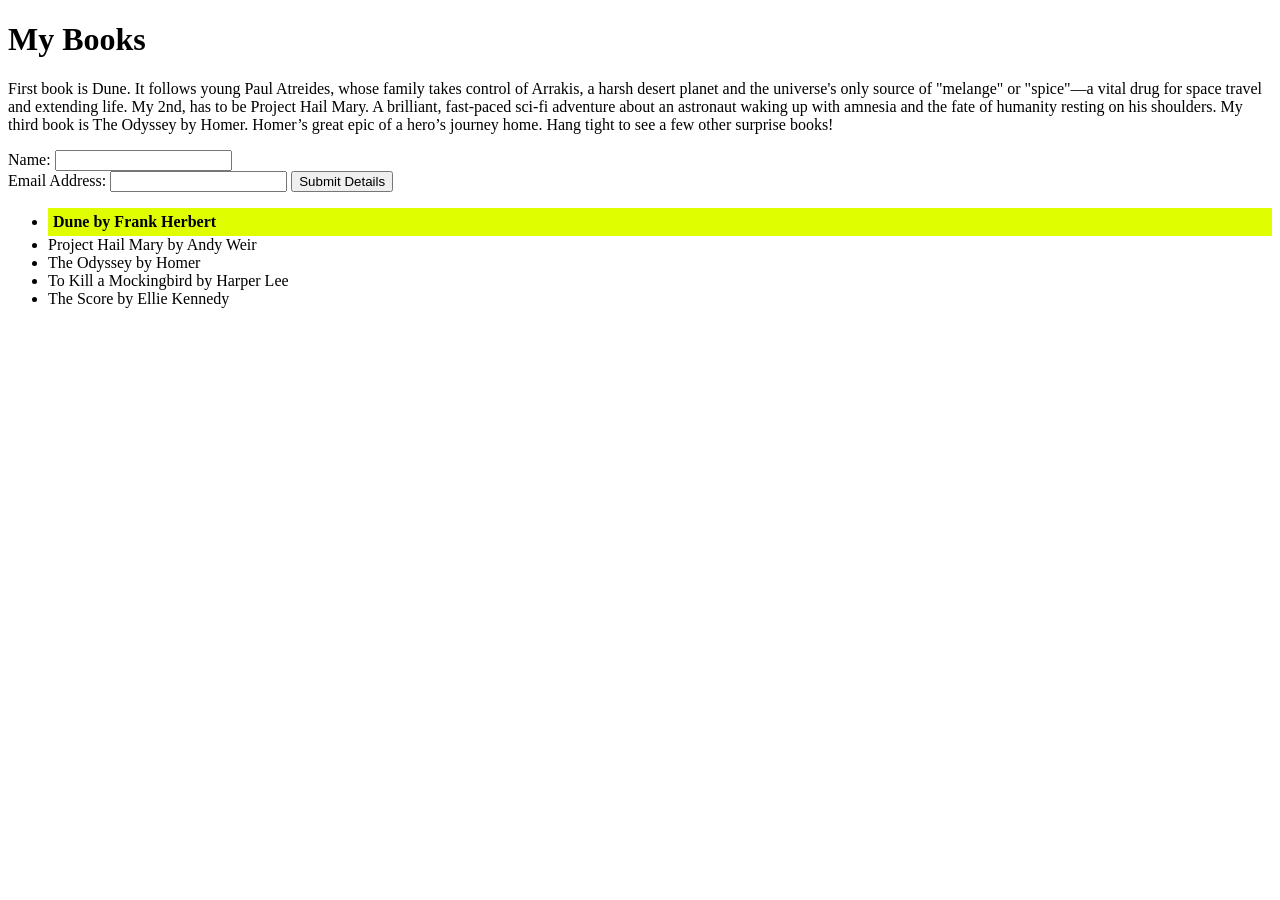
==== browserDashboard/index.html @ 6afc9068 "Update index.html" ====
<!-- Zach Willis July 19, 2026 --> 

<!DOCTYPE html>
<html lang="en-us">
  <head>
    <meta charset="UTF-8">
    <meta name="viewport"  content="width=device-width, initial-scale=1.0">
    <title>Book Explorer</title>
    <script src="dashboard.js" defer></script>
  
    <style>
      .highlight {
        background-color: #DFFF00;
        font-weight: bold;
        padding: 5px;
      }
    </style>
  </head>

  
<body>
  <h1>My Books</h1>
    <p>First book is Dune. It follows young Paul Atreides, whose family takes control of Arrakis, a harsh desert 
      planet and the universe's only source of "melange" or "spice"—a vital drug for space travel and extending life. My 2nd, has to be Project Hail Mary. 
      A brilliant, fast-paced sci-fi adventure about an astronaut waking up with amnesia and the fate of humanity resting on his shoulders. My third book 
      is The Odyssey by Homer. Homer’s great epic of a hero’s journey home. Hang tight to see a few other surprise books!</p>

  <form>
    <label for="name">Name:</label>
      <input type="text" name="name"><br>
    <label for="email">Email Address:</label>
      <input type="email" id="email" name="email" required>
    <!-- Submit Button -->
        <button type="submit" id="submitBtn" name="submitBtn">Submit Details</button>
</form>
  
    <ul>
      <li class="highlight">Dune by Frank Herbert</li>
      <li>Project Hail Mary by Andy Weir</li>
      <li>The Odyssey by Homer</li>
      <li>To Kill a Mockingbird by Harper Lee</li>
      <li>The Score by Ellie Kennedy</li>
    </ul>
  <footer>
  </footer>  
</body>
  
</html>
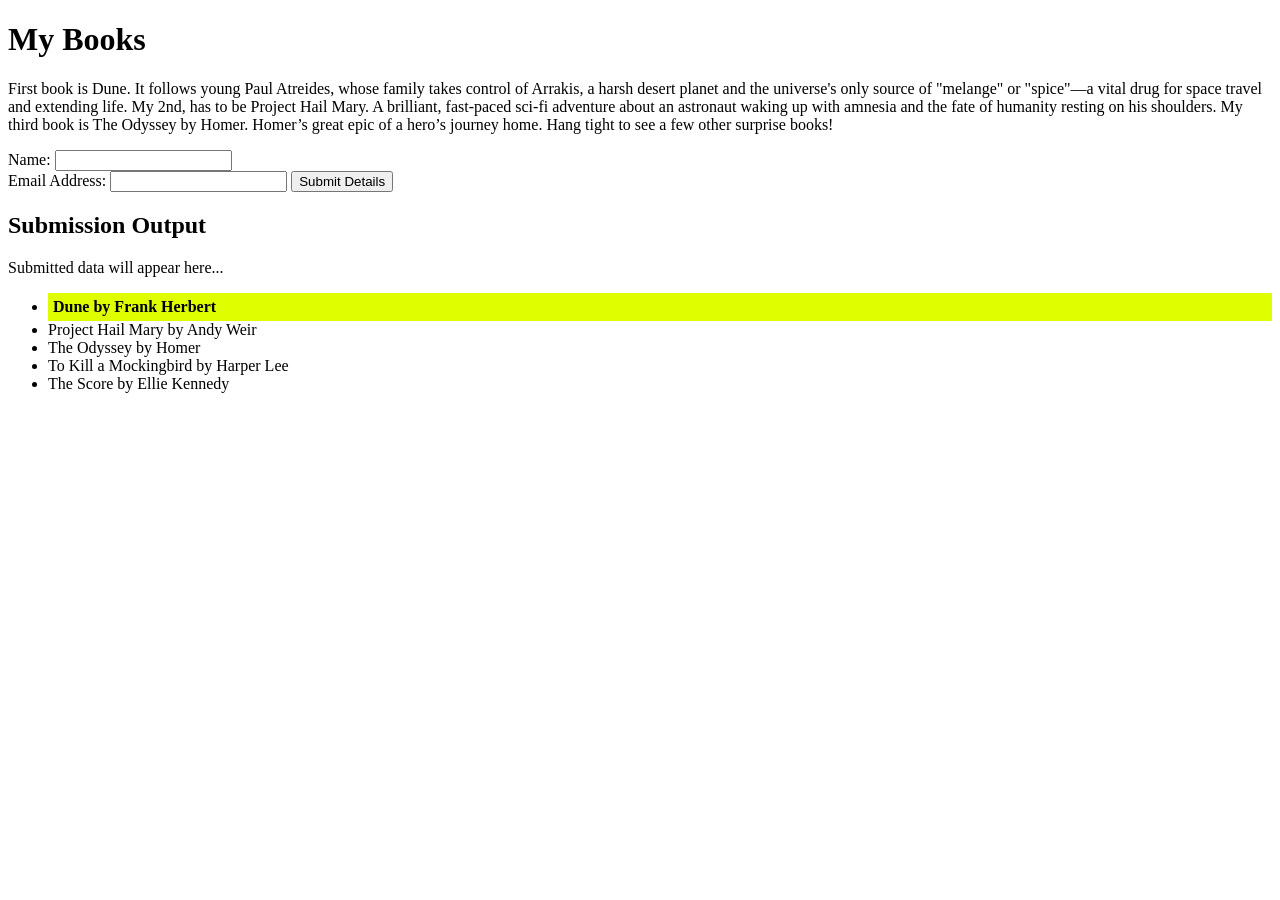
==== commit d11ca2a7: "Update index.html" ====
--- a/browserDashboard/index.html
+++ b/browserDashboard/index.html
@@ -33,6 +33,12 @@
     <!-- Submit Button -->
         <button type="submit" id="submitBtn" name="submitBtn">Submit Details</button>
 </form>
+
+  <!-- Output Display Section -->
+    <section id="outputDisplay">
+        <h2>Submission Output</h2>
+        <div id="outputContent">Submitted data will appear here...</div>
+    </section>
   
     <ul>
       <li class="highlight">Dune by Frank Herbert</li>
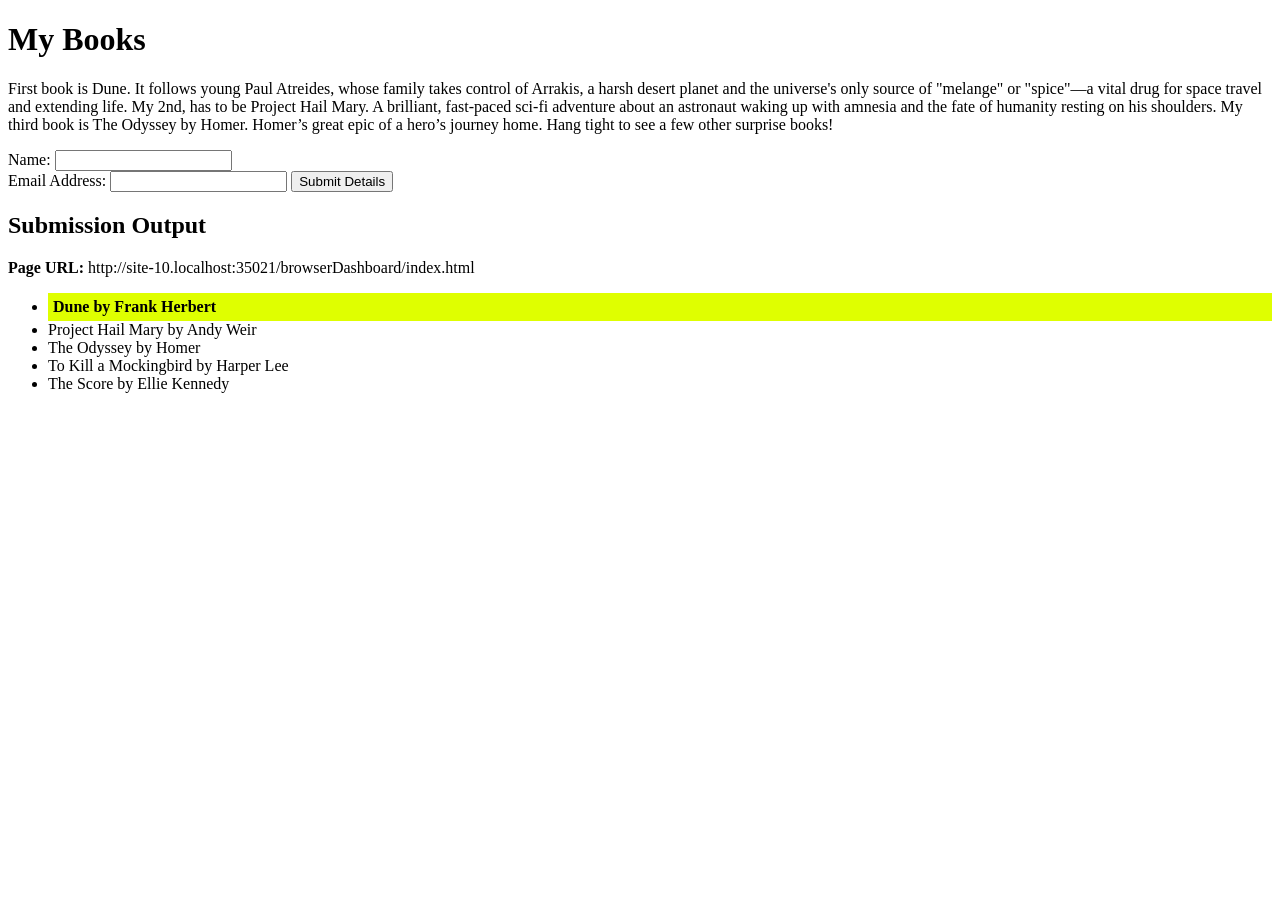
==== commit f1193944: "Update index.html" ====
--- a/browserDashboard/index.html
+++ b/browserDashboard/index.html
@@ -37,7 +37,10 @@
   <!-- Output Display Section -->
     <section id="outputDisplay">
         <h2>Submission Output</h2>
-        <div id="outputContent">Submitted data will appear here...</div>
+        <div id="outputContent">
+          <p id="windowLocation">Submitted data will appear here...</p>
+          <p id="navLanguage">Submitted data will appear ere...</p>
+        </div>
     </section>
   
     <ul>
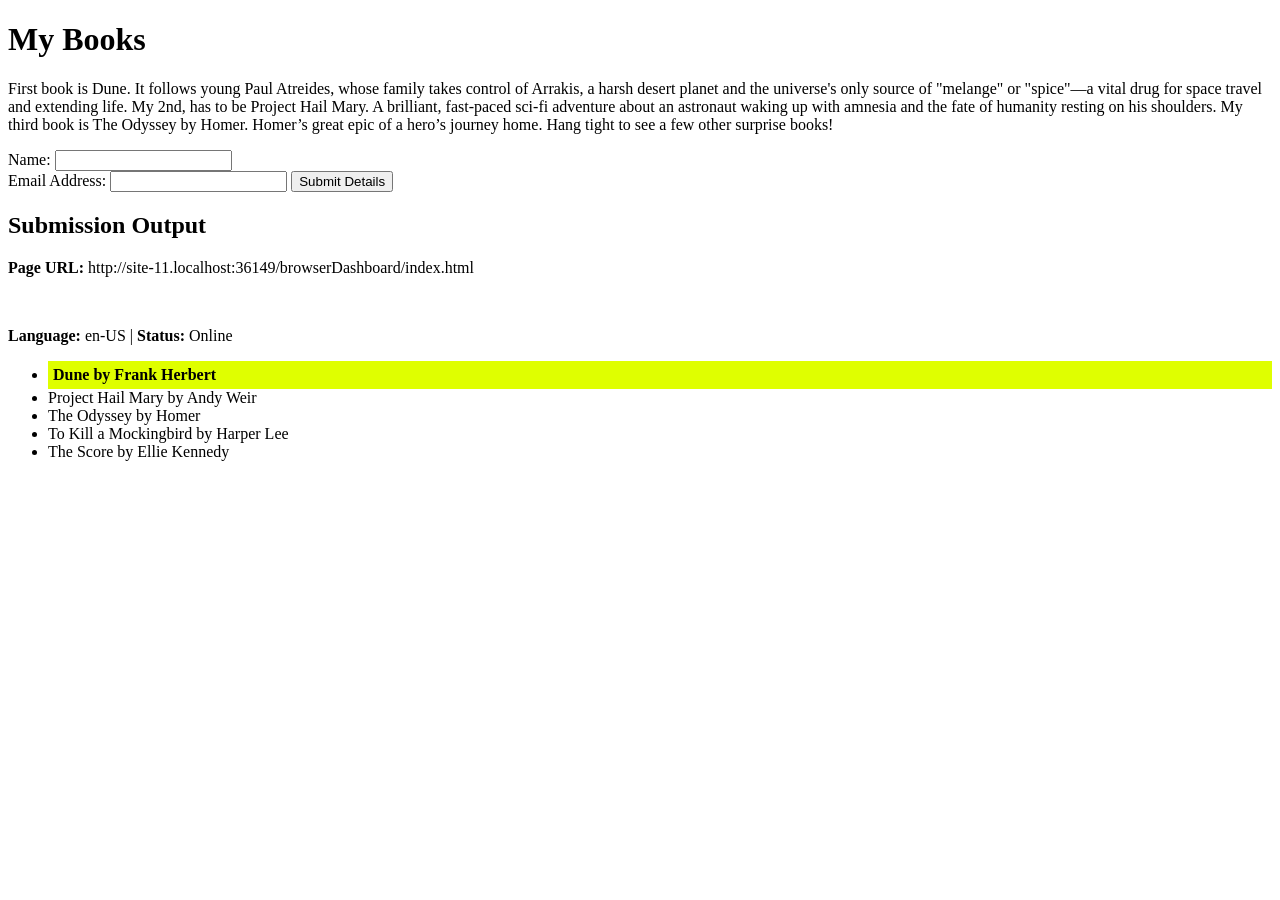
==== commit 772103c5: "Update index.html" ====
--- a/browserDashboard/index.html
+++ b/browserDashboard/index.html
@@ -38,7 +38,7 @@
     <section id="outputDisplay">
         <h2>Submission Output</h2>
         <div id="outputContent">
-          <p id="windowLocation">Submitted data will appear here...</p>
+          <p id="windowLocation">Submitted data will appear here...</p><br>
           <p id="navLanguage">Submitted data will appear ere...</p>
         </div>
     </section>
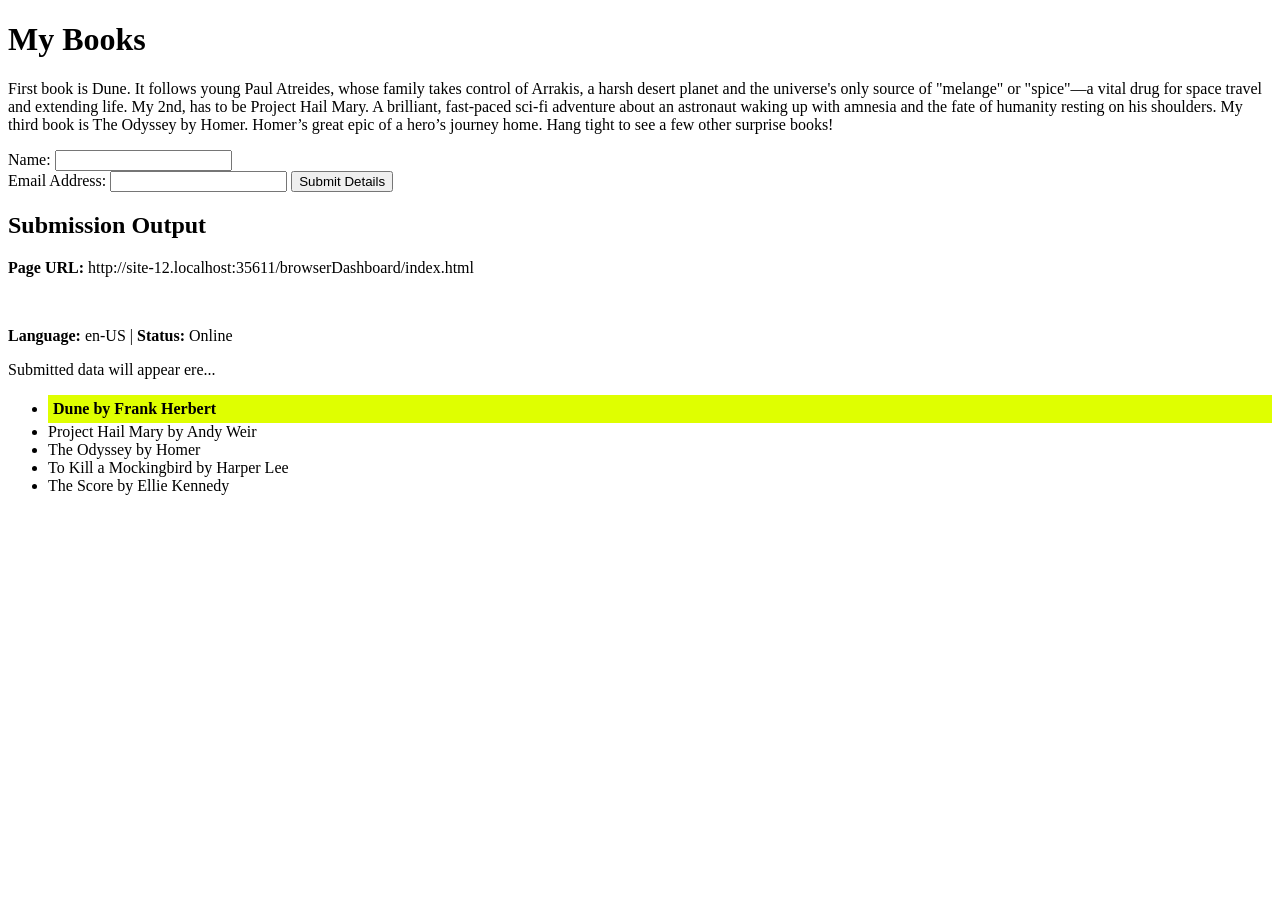
==== commit 94b65192: "Update index.html" ====
--- a/browserDashboard/index.html
+++ b/browserDashboard/index.html
@@ -40,6 +40,7 @@
         <div id="outputContent">
           <p id="windowLocation">Submitted data will appear here...</p><br>
           <p id="navLanguage">Submitted data will appear ere...</p>
+          <p id="widthHeight">Submitted data will appear ere...</p>
         </div>
     </section>
   
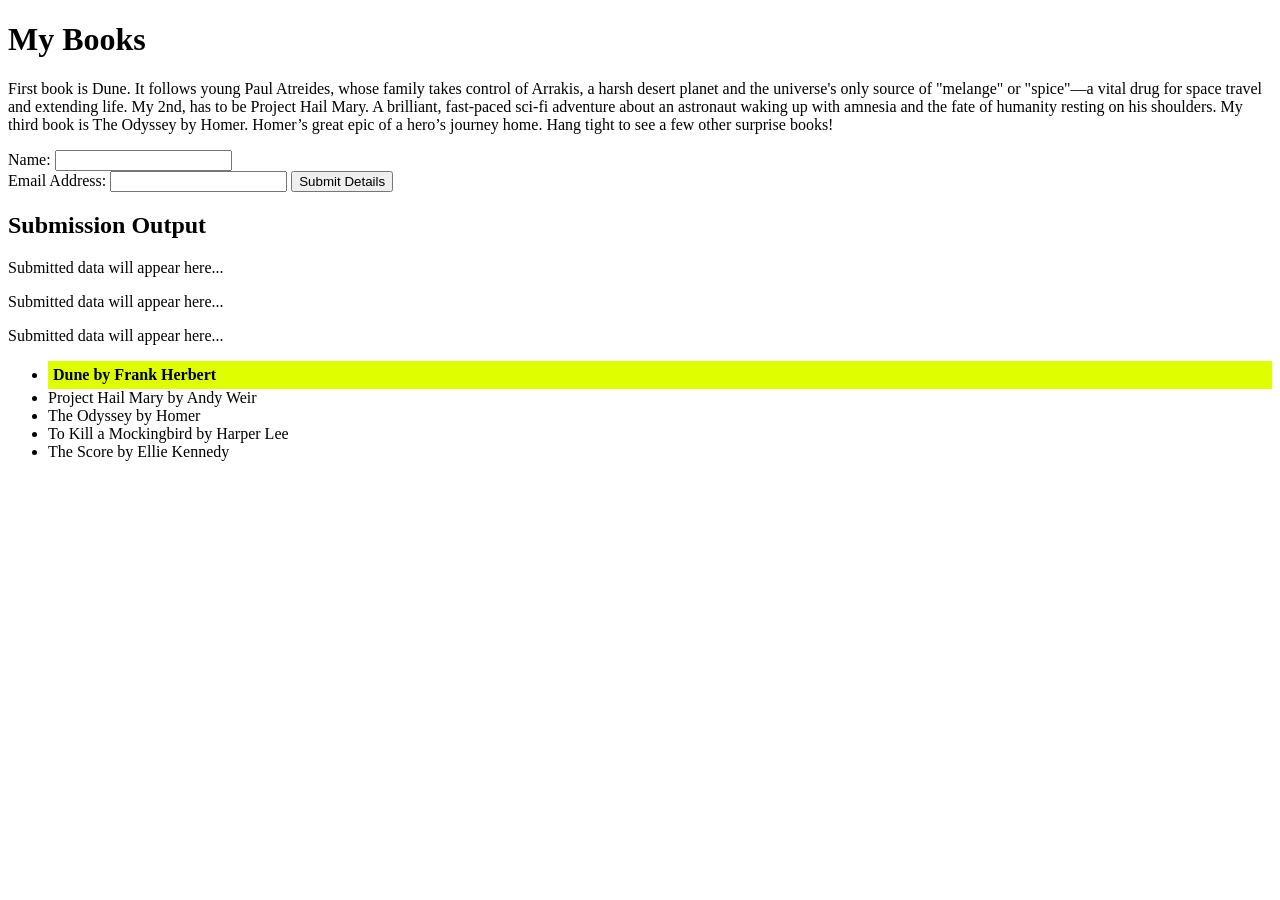
==== commit 5fe8fa1c: "Update index.html" ====
--- a/browserDashboard/index.html
+++ b/browserDashboard/index.html
@@ -38,9 +38,9 @@
     <section id="outputDisplay">
         <h2>Submission Output</h2>
         <div id="outputContent">
-          <p id="windowLocation">Submitted data will appear here...</p><br>
-          <p id="navLanguage">Submitted data will appear ere...</p>
-          <p id="widthHeight">Submitted data will appear ere...</p>
+          <p id="windowLocation">Submitted data will appear here...</p>
+          <p id="navLanguage">Submitted data will appear here...</p>
+          <p id="widthHeight">Submitted data will appear here...</p>
         </div>
     </section>
   
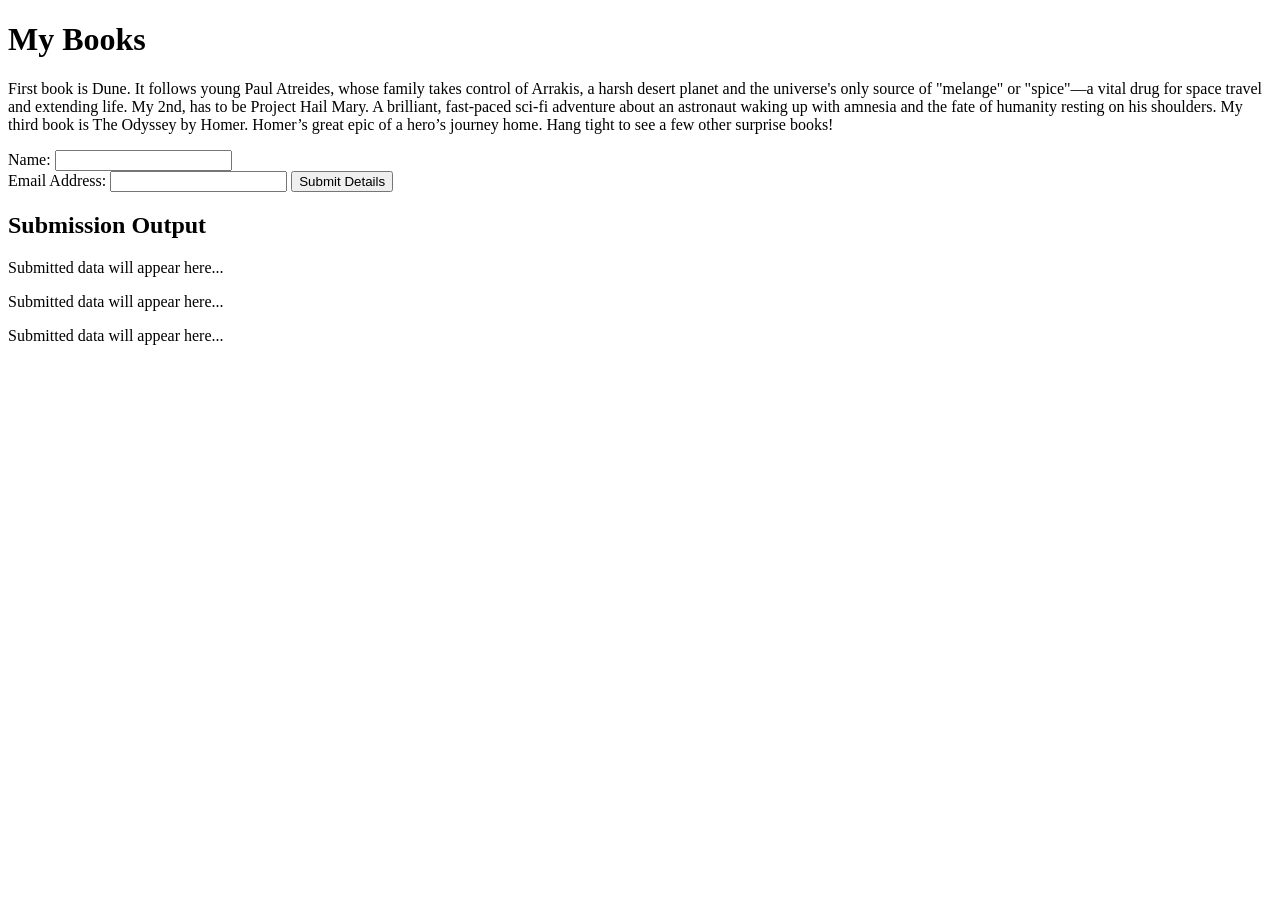
==== commit ad56d8fb: "Update index.html" ====
--- a/browserDashboard/index.html
+++ b/browserDashboard/index.html
@@ -43,14 +43,7 @@
           <p id="widthHeight">Submitted data will appear here...</p>
         </div>
     </section>
-  
-    <ul>
-      <li class="highlight">Dune by Frank Herbert</li>
-      <li>Project Hail Mary by Andy Weir</li>
-      <li>The Odyssey by Homer</li>
-      <li>To Kill a Mockingbird by Harper Lee</li>
-      <li>The Score by Ellie Kennedy</li>
-    </ul>
+
   <footer>
   </footer>  
 </body>
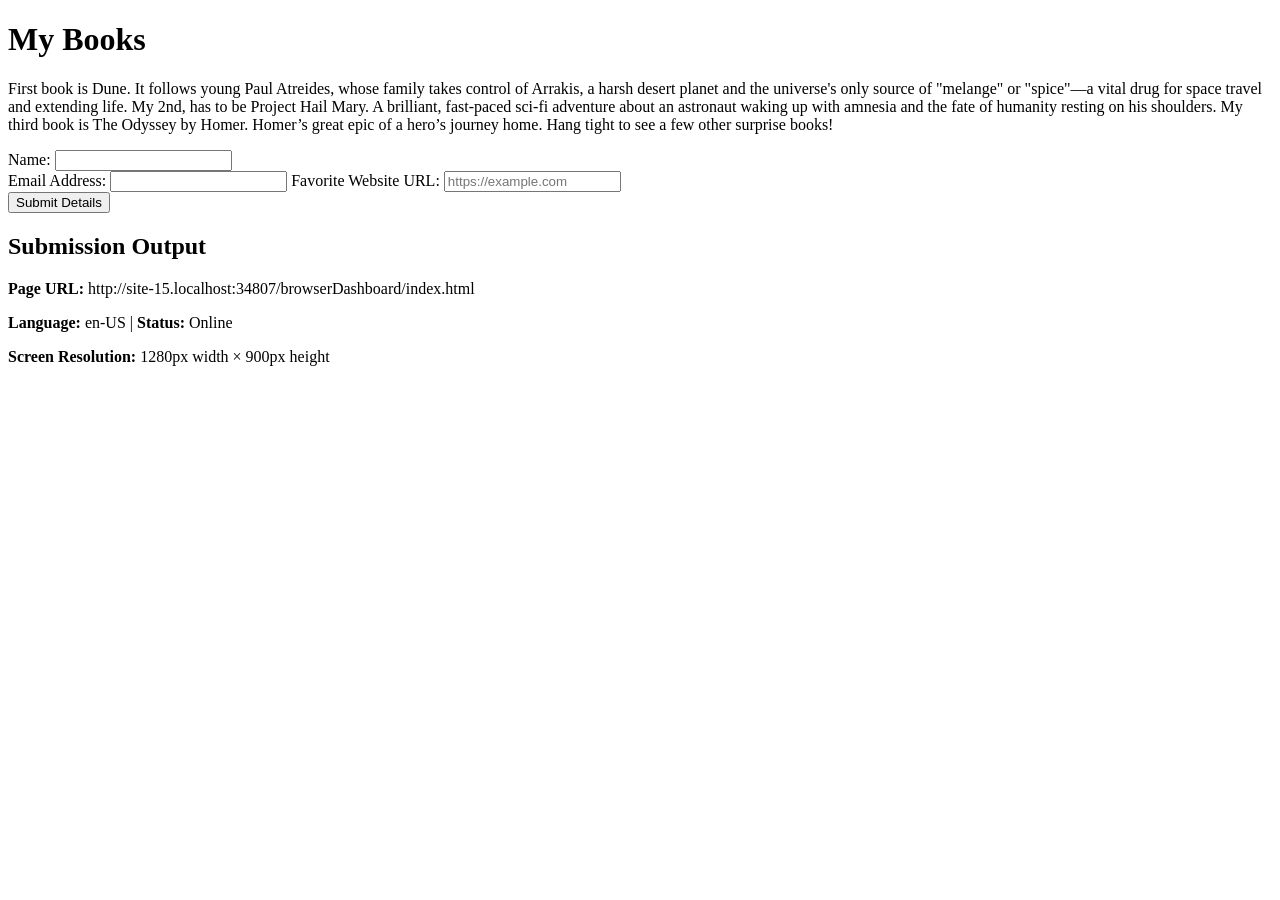
==== commit f79c5d44: "Update index.html" ====
--- a/browserDashboard/index.html
+++ b/browserDashboard/index.html
@@ -7,14 +7,6 @@
     <meta name="viewport"  content="width=device-width, initial-scale=1.0">
     <title>Book Explorer</title>
     <script src="dashboard.js" defer></script>
-  
-    <style>
-      .highlight {
-        background-color: #DFFF00;
-        font-weight: bold;
-        padding: 5px;
-      }
-    </style>
   </head>
 
   
@@ -30,6 +22,11 @@
       <input type="text" name="name"><br>
     <label for="email">Email Address:</label>
       <input type="email" id="email" name="email" required>
+    
+    <!-- New Website Input Field -->
+    <label for="website">Favorite Website URL:</label>
+      <input type="url" id="website" name="website" placeholder="https://example.com" required><br>
+    
     <!-- Submit Button -->
         <button type="submit" id="submitBtn" name="submitBtn">Submit Details</button>
 </form>
